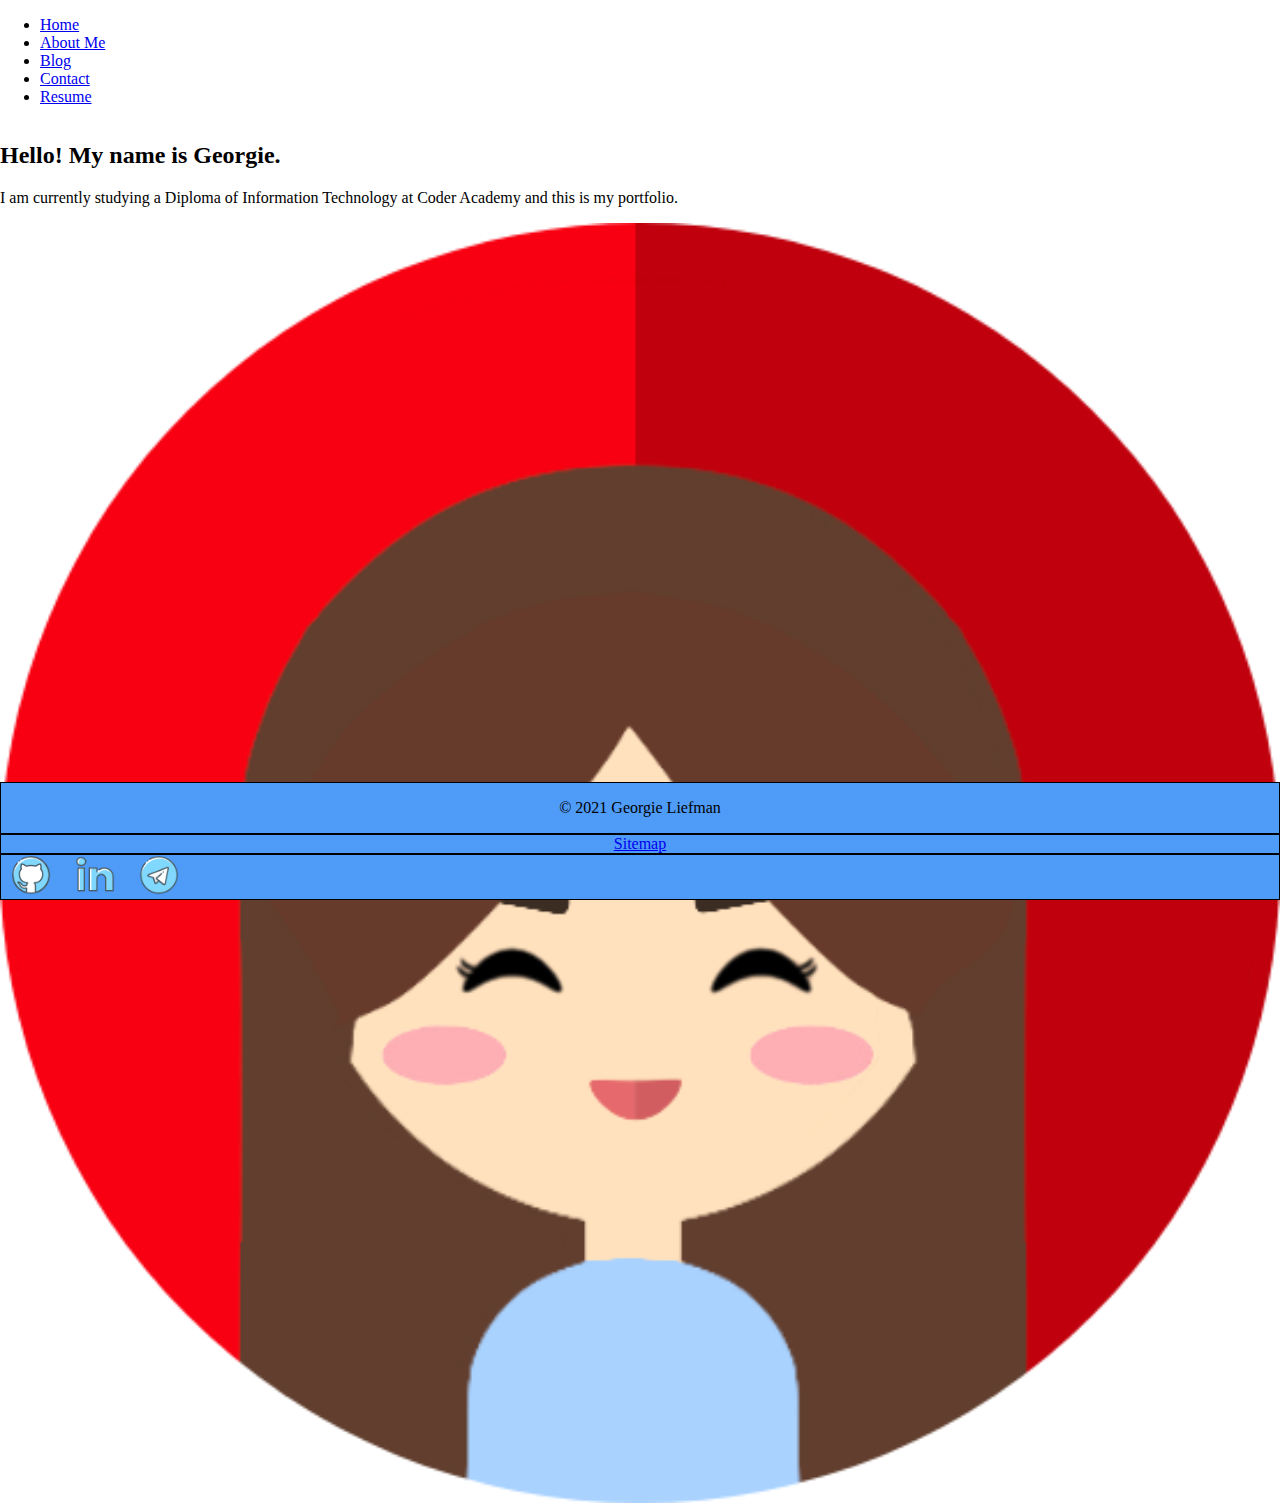
==== index.html @ 690d768b "hamburger menu progress and images" ====
<!DOCTYPE html>
<html lang="en">
    <head>
        <title>Georgie Liefman | Home</title>
        <link rel="stylesheet" type="text/css" href="styles.css">
        <link rel="icon" href="images/favicon.ico" type="image/x-icon" alt="logo"/>
    </head> 
    <body>
        <!-- Navigation bar -->
        <nav class="navbar">
            <ul class="nav-links" id="navigation">
                <li class="nav-item"><a href="index.html">Home</a></li>
                <li class="nav-item"><a href="about.html">About Me</a></li>
                <li class="nav-item"><a href="blogs.html">Blog</a></li>
                <li class="nav-item"><a href="contact.html">Contact</a></li>
                <li class="nav-item"><a href="Resume/Georgie Liefman | Resume.pdf" target="_blank">Resume</a></li>
            </ul>
        </nav>
        <!-- Section with my name and describing purpose of website -->
        <section>
            <header>
                <h2>Hello! My name is Georgie.</h2>
            </header>
            <p>I am currently studying a Diploma of Information Technology at Coder Academy and this is my portfolio.</p>
        </section>
        <img src="Images/clipart_of_me.png" alt="Clipart of me">
        <!-- Footer containing soical media links, copyright info and sitemap -->
        <footer>
            <div id="copyright_info">
                <p>&copy; 2021 Georgie Liefman</p>
            </div>
            <div id="sitemap">
                <a href="#" target="_blank">Sitemap</a>
            </div>
                <div id="footer-images">
                    <ul>
                        <li>
                            <a target="_blank" href="https://github.com/GeorgieLiefman">
                                <img src="Images/social_media_logos/github_footer.png" alt="Github logo" id="footer_image">
                            </a>
                        </li>
                        <li>
                            <a target="_blank" href="https://www.linkedin.com/in/georgie-liefman-459260213/">
                                <img src="Images/social_media_logos/linkedin_footer.png" alt="Linkedin logo" id="footer_image">
                            </a>
                        </li>
                        <li>
                            <a target="_blank" href="mailto: gkb.liefman@gmail.com">
                                <img src="Images/social_media_logos/mail_footer.png" alt="Github logo" id="footer_image">
                            </a>
                        </li>
                    </ul>
                </div>
        </footer>
    </body>
</html>
---- styles.css ----
html, body {
        margin: 0;
        padding: 0;
  }

body {
    background-color: #white;
    min-height: 100vh;
    min-width: 100vw;
    display: flex;
    flex-direction: column;
}

footer {
    background-color: #4f9bf8;
    position: fixed;
    bottom: 0px;
    width: 100%;
    display: flex;
    flex-direction: column;
    justify-content: center;
    margin-top: auto;
    margin-bottom: auto;
}

#copyright_info{
    border:1px solid black;
    text-align: center;
}

#sitemap {
    border:1px solid black;
    text-align: center;
}

#footer-images {
    border:1px solid black;
    display: inline;
}

#footer-images ul {
    padding: 0;
    display: inline;
  }
  
#footer-images li {
    list-style: none;
    margin: 0 10px;
    display: inline;
  }

  #footer-images img {
    display: inline;
    margin-left: auto;
    margin-right: auto;
    max-width: 40px;
  }

  #footer-images a {
    display: flex;
    flex-direction: row;
    display: inline-block;
    margin-left: auto;
    margin-right: auto;
  }
  
#logo {
    height: auto; 
    width: auto; 
    max-width: 300px; 
    max-height: 300px;
}

#selfie {
        width: 100%;
        height: auto;
}
/* colour of font - #1b1f26 */
/* palevioletred - #e4578f, #f5a189 - lightsalmon, #f5a189 lightsalmon */
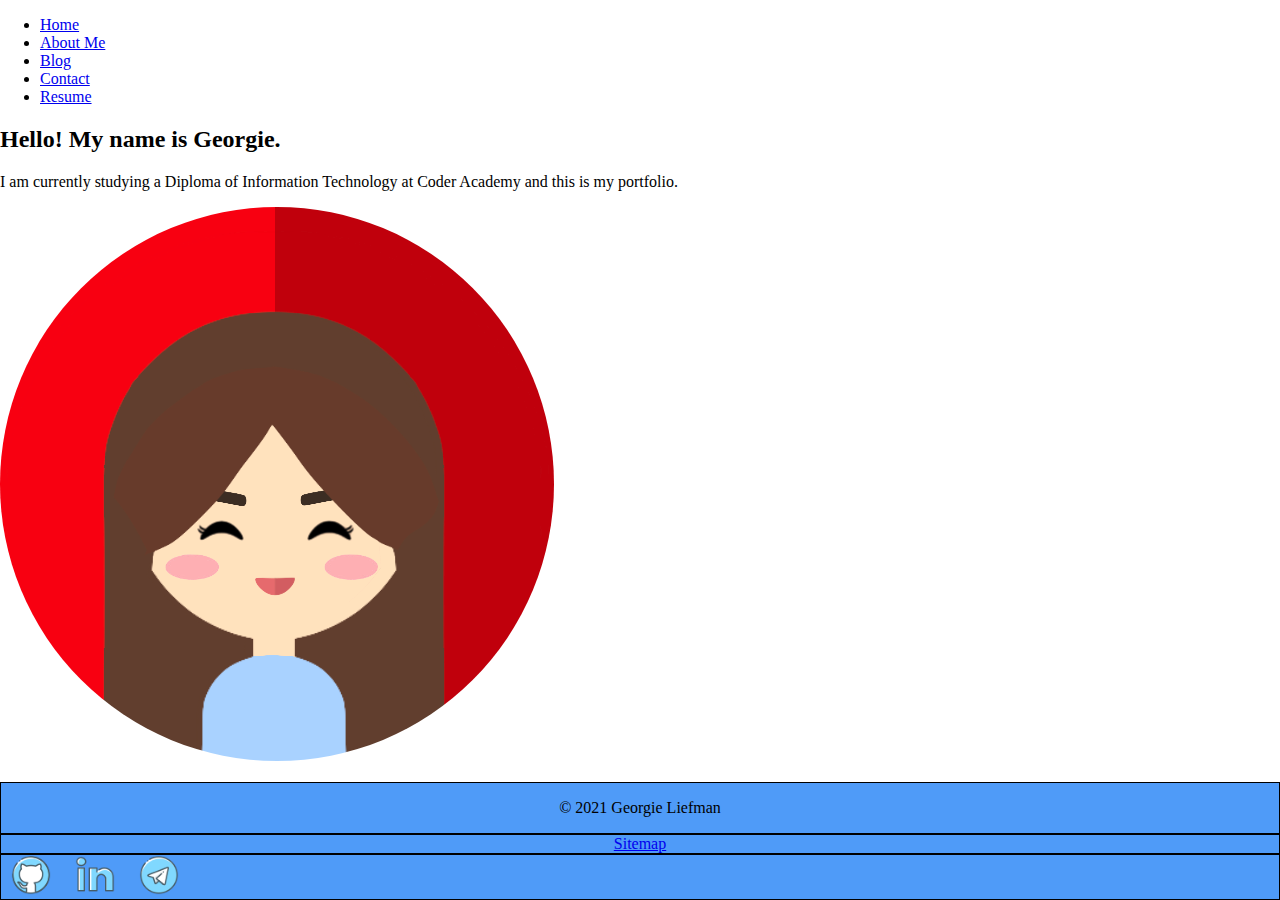
==== commit 3ebf67de: "completed nav bar" ====
--- a/index.html
+++ b/index.html
@@ -24,7 +24,7 @@
             </header>
             <p>I am currently studying a Diploma of Information Technology at Coder Academy and this is my portfolio.</p>
         </section>
-        <img src="Images/clipart_of_me.png" alt="Clipart of me">
+        <img src="Images/clipart_of_me.png" alt="Clipart of me"
         <!-- Footer containing soical media links, copyright info and sitemap -->
         <footer>
             <div id="copyright_info">
--- a/styles.css
+++ b/styles.css
@@ -1,15 +1,8 @@
 html, body {
-        margin: 0;
-        padding: 0;
+    margin: 0;
+    padding: 0;
   }
 
-body {
-    background-color: #white;
-    min-height: 100vh;
-    min-width: 100vw;
-    display: flex;
-    flex-direction: column;
-}
 
 footer {
     background-color: #4f9bf8;
@@ -70,10 +63,3 @@
     max-width: 300px; 
     max-height: 300px;
 }
-
-#selfie {
-        width: 100%;
-        height: auto;
-}
-/* colour of font - #1b1f26 */
-/* palevioletred - #e4578f, #f5a189 - lightsalmon, #f5a189 lightsalmon */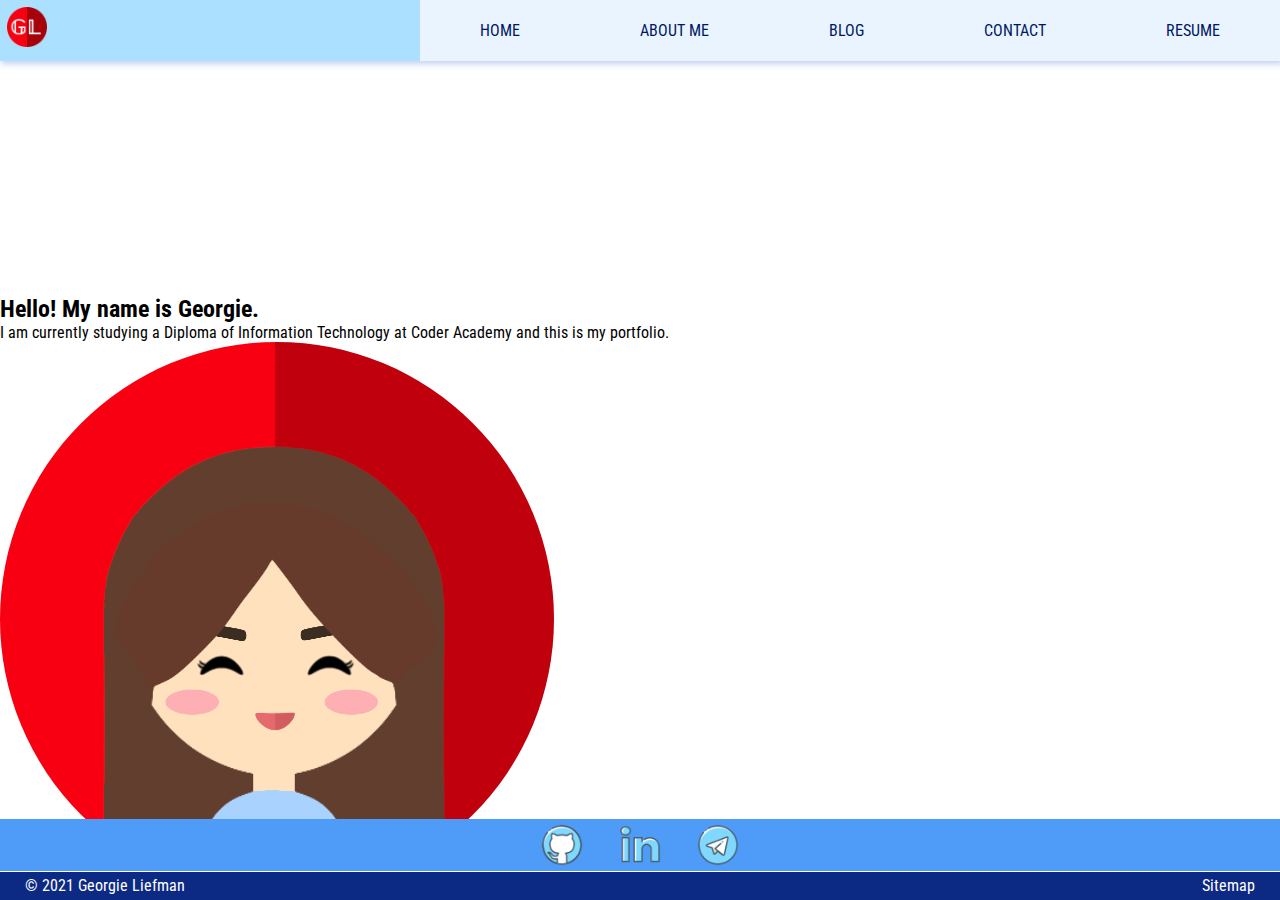
==== commit 1ed3b2f2: "adding updated footer to pages" ====
--- a/index.html
+++ b/index.html
@@ -5,56 +5,58 @@
         <title>Georgie Liefman | Home</title>
         <link rel="stylesheet" type="text/css" href="styles.css">
         <link rel="icon" href="images/favicon.ico" type="image/x-icon" alt="logo"/>
+        <style>
+            @import url('https://fonts.googleapis.com/css2?family=Roboto+Condensed:wght@400;700&display=swap');
+        </style>
     </head> 
     <body>
         <!-- Navigation bar -->
-        <nav class="navbar">
-            <ul class="nav-links" id="navigation">
-                <li class="nav-item"><a href="index.html">Home</a></li>
-                <li class="nav-item"><a href="about.html">About Me</a></li>
-                <li class="nav-item"><a href="blogs.html">Blog</a></li>
-                <li class="nav-item"><a href="contact.html">Contact</a></li>
-                <li class="nav-item"><a href="Resume/Georgie Liefman | Resume.pdf" target="_blank">Resume</a></li>
+        <nav class="top_bar">
+            <a href="index.html" class="logo">
+                <img src="Images/logo.png" alt="logo">
+            </a>
+            <input class="button" type="checkbox" id="button" />
+            <label class="display" for="button"><span class="navigation"></span></label>
+            <ul class="links">
+            <li class="nav-item"><a href="index.html">HOME</a></li>
+                <li class="nav-item"><a href="about.html">ABOUT ME</a></li>
+                <li class="nav-item"><a href="blogs.html">BLOG</a></li>
+                <li class="nav-item"><a href="contact.html">CONTACT</a></li>
+                <li class="nav-item"><a href="Resume/Georgie Liefman | Resume.pdf" target="_blank">RESUME</a></li>
             </ul>
         </nav>
-        <!-- Section with my name and describing purpose of website -->
-        <section>
-            <header>
-                <h2>Hello! My name is Georgie.</h2>
-            </header>
-            <p>I am currently studying a Diploma of Information Technology at Coder Academy and this is my portfolio.</p>
-        </section>
-        <img src="Images/clipart_of_me.png" alt="Clipart of me"
-        <!-- Footer containing soical media links, copyright info and sitemap -->
+        <div class ="page_contents"></div>
+             <!-- Section with my name and describing purpose of website -->
+            <section>
+                <header>
+                    <h2>Hello! My name is Georgie.</h2>
+                </header>
+                <p>I am currently studying a Diploma of Information Technology at Coder Academy and this is my portfolio.</p>
+            </section>
+            <div id="clipart">            
+                <img src="Images/clipart_of_me.png" alt="Clipart of me">
+            </div>
+        </div>
+        <!-- Page footer -->
         <footer>
-            <div id="copyright_info">
-                <p>&copy; 2021 Georgie Liefman</p>
-            </div>
-            <div id="sitemap">
-                <a href="#" target="_blank">Sitemap</a>
-            </div>
-                <div id="footer-images">
-                    <ul>
-                        <li>
-                            <a target="_blank" href="https://github.com/GeorgieLiefman">
-                                <img src="Images/social_media_logos/github_footer.png" alt="Github logo" id="footer_image">
-                            </a>
-                        </li>
-                        <li>
-                            <a target="_blank" href="https://www.linkedin.com/in/georgie-liefman-459260213/">
-                                <img src="Images/social_media_logos/linkedin_footer.png" alt="Linkedin logo" id="footer_image">
-                            </a>
-                        </li>
-                        <li>
-                            <a target="_blank" href="mailto: gkb.liefman@gmail.com">
-                                <img src="Images/social_media_logos/mail_footer.png" alt="Github logo" id="footer_image">
-                            </a>
-                        </li>
-                    </ul>
-                </div>
+            <!-- Social media footer section -->
+            <section class="sm_icons">
+                <ul class="sm_list">
+                    <li><a target="_blank" href="https://github.com/GeorgieLiefman"><img src="Images/social_media_logos/github_footer.png" alt="Github logo"></a></li>
+                    <li><a target="_blank" href="https://www.linkedin.com/in/georgie-liefman-459260213/"><img src="Images/social_media_logos/linkedin_footer.png" alt="Linkedin logo"></a></li>
+                    <li><a target="_blank" href="mailto: gkb.liefman@gmail.com"></a><img src="Images/social_media_logos/mail_footer.png" alt="Mail logo"></a></li>
+                </ul>
+            </section>
+            <!-- Copyright and sitemap footer section -->
+            <section class="copy_map_info">
+                <ul class="copy_map_info_list">
+                    <li>&copy; 2021 Georgie Liefman</li>
+                    <li><a href="#" target="_blank">Sitemap</a></li>
+                </ul>
+            </section>
         </footer>
     </body>
 </html>
-    
+
     
     --- a/styles.css
+++ b/styles.css
@@ -3,6 +3,166 @@
     padding: 0;
   }
 
+body {
+    margin: 0;
+    font-family: 'Roboto Condensed', sans-serif;
+    background-color: white;
+    min-height: 100vh;
+    min-width: 100vw;
+    display: flex;
+    flex-direction: column;
+}
+ 
+  /* Top navigation bar with links to other pages and logo styling */
+  
+.top_bar { 
+    background-color: #abe0fe;
+    box-shadow: 2px 2px 6px 1px rgba(18, 65, 206, 0.247);
+    position: fixed;
+    width: 100%;
+    height: auto;
+    font-family: 'Roboto Condensed', sans-serif; 
+}
+  
+.top_bar ul {
+    margin: 0;
+    padding: 0;
+    list-style: none;
+    overflow: hidden;
+    background-color:rgb(233, 244, 255);
+}
+  
+.top_bar li a {
+    display: block;
+    padding: 15px 15px;
+    border-right: 6px hidden #1242ce;
+    text-decoration: none;
+    color: #001861;
+}
+  
+.top_bar li a:hover,
+.top_bar .button:hover {
+    font-size: 20px;
+    color: #1242ce;
+    font-weight: bold;
+}
+  
+.top_bar .logo img{
+    max-height: 40px;
+    max-width: 40px;
+    padding: 7px 7px;
+}
+  
+/* Transition to open drop-down menu */
+  
+.top_bar .links {
+    clear: both;
+    max-height: 0px;
+    transition: max-height .4s linear;
+}
+  
+  /* Drop-down menu display */
+  
+.top_bar .display {
+    cursor: pointer;
+    display: inline-block;
+    float: right;
+    padding: 30px 19px;
+    position: relative;
+  }
+  
+.top_bar .display .navigation {
+    background: #f80011;
+    display: block;
+    height: 1.5px;
+    position: relative;
+    transition: .15s linear;
+    width: 22px;
+}
+  
+.top_bar .display .navigation:before,
+.top_bar .display .navigation:after {
+    background: #f80011;
+    content: '';
+    display: block;
+    height: 100%;
+    position: absolute;
+    transition:  .15s linear;
+    width: 100%;
+}
+
+.top_bar .display .navigation:before {
+    top: 6px;
+}
+
+.top_bar .display .navigation:after {
+    top: -6px;
+}
+
+/* Button to control drop-down menu */
+
+.top_bar .button {
+    display: none;
+}
+
+.top_bar .button:checked ~ .links {
+    max-height: 600px;
+}
+
+.top_bar .button:checked ~ .display .navigation {
+    background: transparent;
+}
+
+.top_bar .button:checked ~ .display .navigation:before {
+    transform: rotate(-45deg);
+}
+
+.top_bar .button:checked ~ .display .navigation:after {
+    transform: rotate(45deg);
+}
+
+.top_bar .button:checked ~ .display:not(.steps) .navigation:before,
+.top_bar .button:checked ~ .display:not(.steps) .navigation:after {
+    top: 1px;
+}
+
+/* Navigation bar display for medium devices (landscape tablets, 768px and up) */
+
+@media only screen and (min-width: 768px) {
+    .top_bar li {
+        float: left;
+    }
+    .top_bar li a {
+        padding: 21px 40px;
+    }
+    .top_bar .links {
+        clear: none;
+        float: right;
+        max-height: none;
+    }
+    .top_bar .display {
+        display: none;
+    }
+}
+
+/* Navigation bar display for large devices (laptops/desktops, 992px and up) */
+
+@media only screen and (min-width: 992px) {
+    .top_bar li {
+        float: left;
+    }
+    .top_bar li a {
+        padding: 21px 60px;
+    }
+    .top_bar .links {
+        clear: none;
+        float: right;
+        max-height: none;
+    }
+    .top_bar .display {
+        display: none;
+    }
+}
 
 footer {
     background-color: #4f9bf8;
@@ -16,46 +176,115 @@
     margin-bottom: auto;
 }
 
-#copyright_info{
-    border:1px solid black;
-    text-align: center;
-}
-
-#sitemap {
-    border:1px solid black;
-    text-align: center;
-}
-
-#footer-images {
-    border:1px solid black;
-    display: inline;
-}
-
-#footer-images ul {
+/* General display for footer */
+* {
+    
+    margin: 0;
     padding: 0;
-    display: inline;
-  }
-  
-#footer-images li {
+  }
+
+ul {
     list-style: none;
-    margin: 0 10px;
-    display: inline;
-  }
-
-  #footer-images img {
-    display: inline;
-    margin-left: auto;
-    margin-right: auto;
-    max-width: 40px;
-  }
-
-  #footer-images a {
-    display: flex;
-    flex-direction: row;
-    display: inline-block;
-    margin-left: auto;
-    margin-right: auto;
-  }
+    padding-left: 0;
+  }
+
+footer {
+    background-color: #4f9bf8;
+    color: #ffffff;
+    font-size: 11pt;
+    line-height: 0;
+  }
+
+footer a {
+    text-decoration: none;
+    color: #ffffff;
+  }
+
+a:hover {
+    color: #f80011;
+  }
+  
+  /* Command makes footer stick to bottom of the page and margins for page content*/
+  
+.page_contents {
+    flex: 1;
+    margin-top: 70px;
+    margin-left: 20px;
+  }
+
+  /* Display for section containing icons and links to social media */
+
+  sm_icons {
+    padding: 0px 20px;
+  }
+
+.sm_list {
+    display: flex;
+    justify-content: center;
+    border-bottom: 1px #ffffff ridge; 
+  }
+
+.sm_list li {
+    margin: 5px;
+    padding: 0px 3px;
+  }
+
+.sm_list img {
+    max-width: 33px;
+    max-height: 33px;
+  }
+
+  /* Display for section containing copyright info and link to sitemap */
+
+.copy_map_info {
+    padding: 14px 25px;
+    background-color: #0c2a83;
+  }
+
+.copy_map_info_list {
+    width: 100%;
+    display: flex;
+    flex-wrap: wrap;
+    justify-content: space-between;
+  }
+
+.copy_map_info_list li {
+    margin: 0px 0px;
+    white-space: normal;
+  }
+ 
+/* Footer bar display for medium devices (landscape tablets, 768px and up) */
+
+@media only screen and (min-width: 768px) {
+    footer {
+        font-size: 12pt;
+      }
+
+      .sm_list img {
+        max-width: 35px;
+        max-height: 35px;
+      }
+    
+      .sm_list li {
+        padding: 0px 10px;
+      }
+}
+
+/* Footer bar display for large devices (laptops/desktops, 992px and up) */
+
+@media only screen and (min-width: 992px) {
+    footer {
+        font-size: 12pt;
+      }      
+    
+    .sm_list img {
+        max-width: 42px;
+        max-height: 42px;
+    }
+
+    .sm_list li {
+        padding: 0px 13px;
+    }
   
 #logo {
     height: auto; 
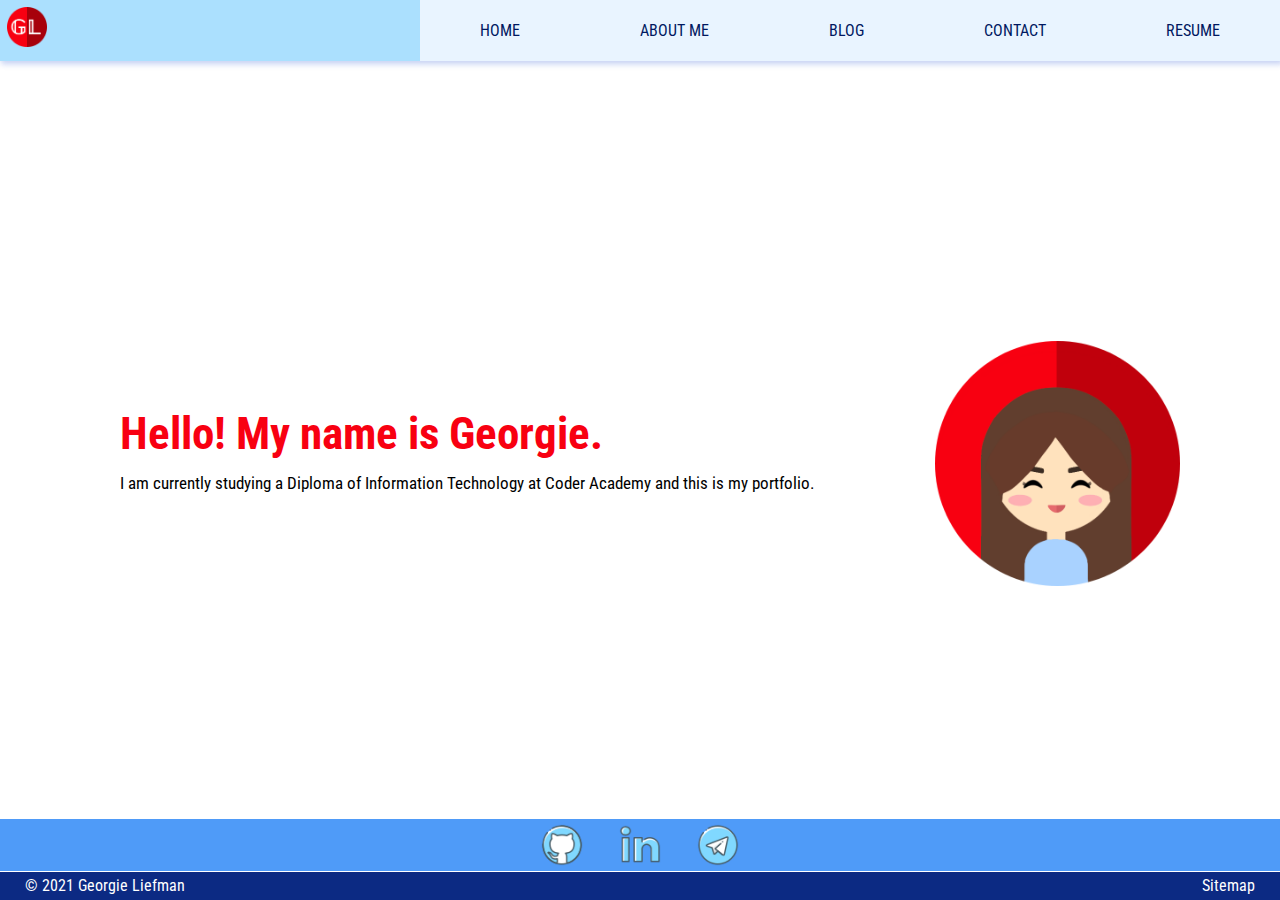
==== commit e166cde5: "Completed CSS styling for index file" ====
--- a/index.html
+++ b/index.html
@@ -1,9 +1,8 @@
- 
 <!DOCTYPE html>
 <html lang="en">
     <head>
         <title>Georgie Liefman | Home</title>
-        <link rel="stylesheet" type="text/css" href="styles.css">
+        <link rel="stylesheet" type="text/css" href="index.css">
         <link rel="icon" href="images/favicon.ico" type="image/x-icon" alt="logo"/>
         <style>
             @import url('https://fonts.googleapis.com/css2?family=Roboto+Condensed:wght@400;700&display=swap');
@@ -25,9 +24,9 @@
                 <li class="nav-item"><a href="Resume/Georgie Liefman | Resume.pdf" target="_blank">RESUME</a></li>
             </ul>
         </nav>
-        <div class ="page_contents"></div>
+        <div class ="page_contents">
              <!-- Section with my name and describing purpose of website -->
-            <section>
+            <section class="text">
                 <header>
                     <h2>Hello! My name is Georgie.</h2>
                 </header>
@@ -44,7 +43,7 @@
                 <ul class="sm_list">
                     <li><a target="_blank" href="https://github.com/GeorgieLiefman"><img src="Images/social_media_logos/github_footer.png" alt="Github logo"></a></li>
                     <li><a target="_blank" href="https://www.linkedin.com/in/georgie-liefman-459260213/"><img src="Images/social_media_logos/linkedin_footer.png" alt="Linkedin logo"></a></li>
-                    <li><a target="_blank" href="mailto: gkb.liefman@gmail.com"></a><img src="Images/social_media_logos/mail_footer.png" alt="Mail logo"></a></li>
+                    <li><a target="_blank" href="mailto:gkb.liefman@gmail.com"><img src="Images/social_media_logos/mail_footer.png" alt="Mail logo"></a></li>
                 </ul>
             </section>
             <!-- Copyright and sitemap footer section -->
--- a/index.css
+++ b/index.css
@@ -0,0 +1,376 @@
+html, body {
+    margin: 0;
+    padding: 0;
+  }
+
+body {
+    margin: 0;
+    font-family: 'Roboto Condensed', sans-serif;
+    background-color: white;
+    min-height: 100vh;
+    min-width: 100vw;
+    display: flex;
+    flex-direction: column;
+}
+ 
+/* Top navigation bar with links to other pages and logo styling */
+  
+.top_bar { 
+    background-color: #abe0fe;
+    box-shadow: 2px 2px 6px 1px rgba(18, 65, 206, 0.247);
+    position: fixed;
+    width: 100%;
+    height: auto;
+    font-family: 'Roboto Condensed', sans-serif; 
+}
+  
+.top_bar ul {
+    margin: 0;
+    padding: 0;
+    list-style: none;
+    overflow: hidden;
+    background-color:rgb(233, 244, 255);
+}
+  
+.top_bar li a {
+    display: block;
+    padding: 15px 15px;
+    border-right: 6px hidden #1242ce;
+    text-decoration: none;
+    color: #001861;
+}
+  
+.top_bar li a:hover,
+.top_bar .button:hover {
+    font-size: 20px;
+    color: #1242ce;
+    font-weight: bold;
+}
+  
+.top_bar .logo img{
+    max-height: 40px;
+    max-width: 40px;
+    padding: 7px 7px;
+}
+  
+/* Transition to open drop-down menu */
+  
+.top_bar .links {
+    clear: both;
+    max-height: 0px;
+    transition: max-height .4s linear;
+}
+  
+/* Drop-down menu display */
+  
+.top_bar .display {
+    cursor: pointer;
+    display: inline-block;
+    float: right;
+    padding: 30px 19px;
+    position: relative;
+  }
+  
+.top_bar .display .navigation {
+    background: #f80011;
+    display: block;
+    height: 1.5px;
+    position: relative;
+    transition: .15s linear;
+    width: 22px;
+}
+  
+.top_bar .display .navigation:before,
+.top_bar .display .navigation:after {
+    background: #f80011;
+    content: '';
+    display: block;
+    height: 100%;
+    position: absolute;
+    transition:  .15s linear;
+    width: 100%;
+}
+
+.top_bar .display .navigation:before {
+    top: 6px;
+}
+
+.top_bar .display .navigation:after {
+    top: -6px;
+}
+
+/* Button to control drop-down menu */
+
+.top_bar .button {
+    display: none;
+}
+
+.top_bar .button:checked ~ .links {
+    max-height: 600px;
+}
+
+.top_bar .button:checked ~ .display .navigation {
+    background: transparent;
+}
+
+.top_bar .button:checked ~ .display .navigation:before {
+    transform: rotate(-45deg);
+}
+
+.top_bar .button:checked ~ .display .navigation:after {
+    transform: rotate(45deg);
+}
+
+.top_bar .button:checked ~ .display:not(.steps) .navigation:before,
+.top_bar .button:checked ~ .display:not(.steps) .navigation:after {
+    top: 1px;
+}
+
+/* Navigation bar display for medium devices (landscape tablets, 768px and up) */
+
+@media only screen and (min-width: 768px) {
+  .top_bar li {
+      float: left;
+  }
+  .top_bar li a {
+      padding: 21px 40px;
+  }
+  .top_bar .links {
+      clear: none;
+      float: right;
+      max-height: none;
+  }
+  .top_bar .display {
+      display: none;
+  }
+}
+
+/* Navigation bar display for large devices (laptops/desktops, 992px and up) */
+
+@media only screen and (min-width: 992px) {
+  .top_bar li {
+      float: left;
+  }
+  .top_bar li a {
+      padding: 21px 60px;
+  }
+  .top_bar .links {
+      clear: none;
+      float: right;
+      max-height: none;
+  }
+  .top_bar .display {
+      display: none;
+  }
+}
+
+/* Command makes footer stick to bottom of the page and margins for page content*/
+  
+.page_contents {
+  display: flex;
+  flex-wrap: wrap;
+  flex-direction: column;
+  justify-content: center;
+  flex: 1;
+  align-items: center;
+  margin-bottom: ;
+  
+}
+
+/* Text styling within page contents */
+.text {
+  padding: 0px 20px 0px 20px;
+  text-align: center;
+}
+
+.text h2 {
+  color: #f80011;
+  font-size: 20pt;
+}
+
+.text p {
+  font-size: 11.5pt;
+  margin-top: 10px;
+}
+
+/* Image styling within page contents */
+
+#clipart {
+  margin: 40px;
+}
+#clipart img{
+  max-width: 210px;
+  max-height: auto;
+}
+
+/* Page content image and text display for medium devices (landscape tablets, 768px and up) */
+
+@media only screen and (min-width: 768px) {
+  .text h2 {
+    color: #f80011;
+    font-size: 26pt;
+  }
+  
+  .text p {
+    font-size: 13pt;
+    margin-top: 13px;
+  }
+  
+  #clipart {
+    margin: 50px 0px 20px 0px;
+  }
+  #clipart img{
+    max-width: 230px;
+    max-height: auto;
+  }
+}
+
+/* Page content image and text for large devices (laptops/desktops, 992px and up) */
+
+@media only screen and (min-width: 992px) {
+  .page_contents {
+    display: flex;
+    flex-direction: row;
+    justify-content: space-evenly;
+  }
+  
+  .text {
+    text-align: left;
+  }
+  
+  .text h2 {
+    color: #f80011;
+    font-size: 34pt;
+  }
+  
+  .text p {
+    font-size: 13pt;
+    margin-top: 13px;
+  }
+  
+  #clipart {
+    margin: 50px 0px 20px;
+  }
+
+  #clipart img{
+    max-width: 245px;
+    max-height: auto;
+    
+  }
+}
+
+footer {
+    background-color: #4f9bf8;
+    position: fixed;
+    bottom: 0px;
+    width: 100%;
+    display: flex;
+    flex-direction: column;
+    justify-content: center;
+    margin-top: auto;
+    margin-bottom: auto;
+}
+
+/* General display for footer */
+
+* {
+    
+    margin: 0;
+    padding: 0;
+  }
+
+ul {
+    list-style: none;
+    padding-left: 0;
+  }
+
+footer {
+    background-color: #4f9bf8;
+    color: #ffffff;
+    font-size: 11pt;
+    line-height: 0;
+  }
+
+footer a {
+    text-decoration: none;
+    color: #ffffff;
+  }
+
+a:hover {
+    color: #f80011;
+  }
+
+/* Display for section containing icons and links to social media */
+
+  sm_icons {
+    padding: 0px 20px;
+  }
+
+.sm_list {
+    display: flex;
+    justify-content: center;
+    border-bottom: 1px #ffffff ridge; 
+  }
+
+.sm_list li {
+    margin: 5px;
+    padding: 0px 3px;
+  }
+
+.sm_list img {
+    max-width: 33px;
+    max-height: 33px;
+  }
+
+/* Display for section containing copyright info and link to sitemap */
+
+.copy_map_info {
+    padding: 14px 25px;
+    background-color: #0c2a83;
+  }
+
+.copy_map_info_list {
+    width: 100%;
+    display: flex;
+    flex-wrap: wrap;
+    justify-content: space-between;
+  }
+
+.copy_map_info_list li {
+    margin: 0px 0px;
+    white-space: normal;
+  }
+ 
+/* Footer bar display for medium devices (landscape tablets, 768px and up) */
+
+@media only screen and (min-width: 768px) {
+  footer {
+      font-size: 12pt;
+    }
+
+    .sm_list img {
+      max-width: 35px;
+      max-height: 35px;
+    }
+  
+    .sm_list li {
+      padding: 0px 10px;
+    }
+}
+
+/* Footer bar display for large devices (laptops/desktops, 992px and up) */
+
+@media only screen and (min-width: 992px) {
+  footer {
+      font-size: 12pt;
+    }      
+  
+  .sm_list img {
+      max-width: 42px;
+      max-height: 42px;
+  }
+
+  .sm_list li {
+      padding: 0px 13px;
+  }
+}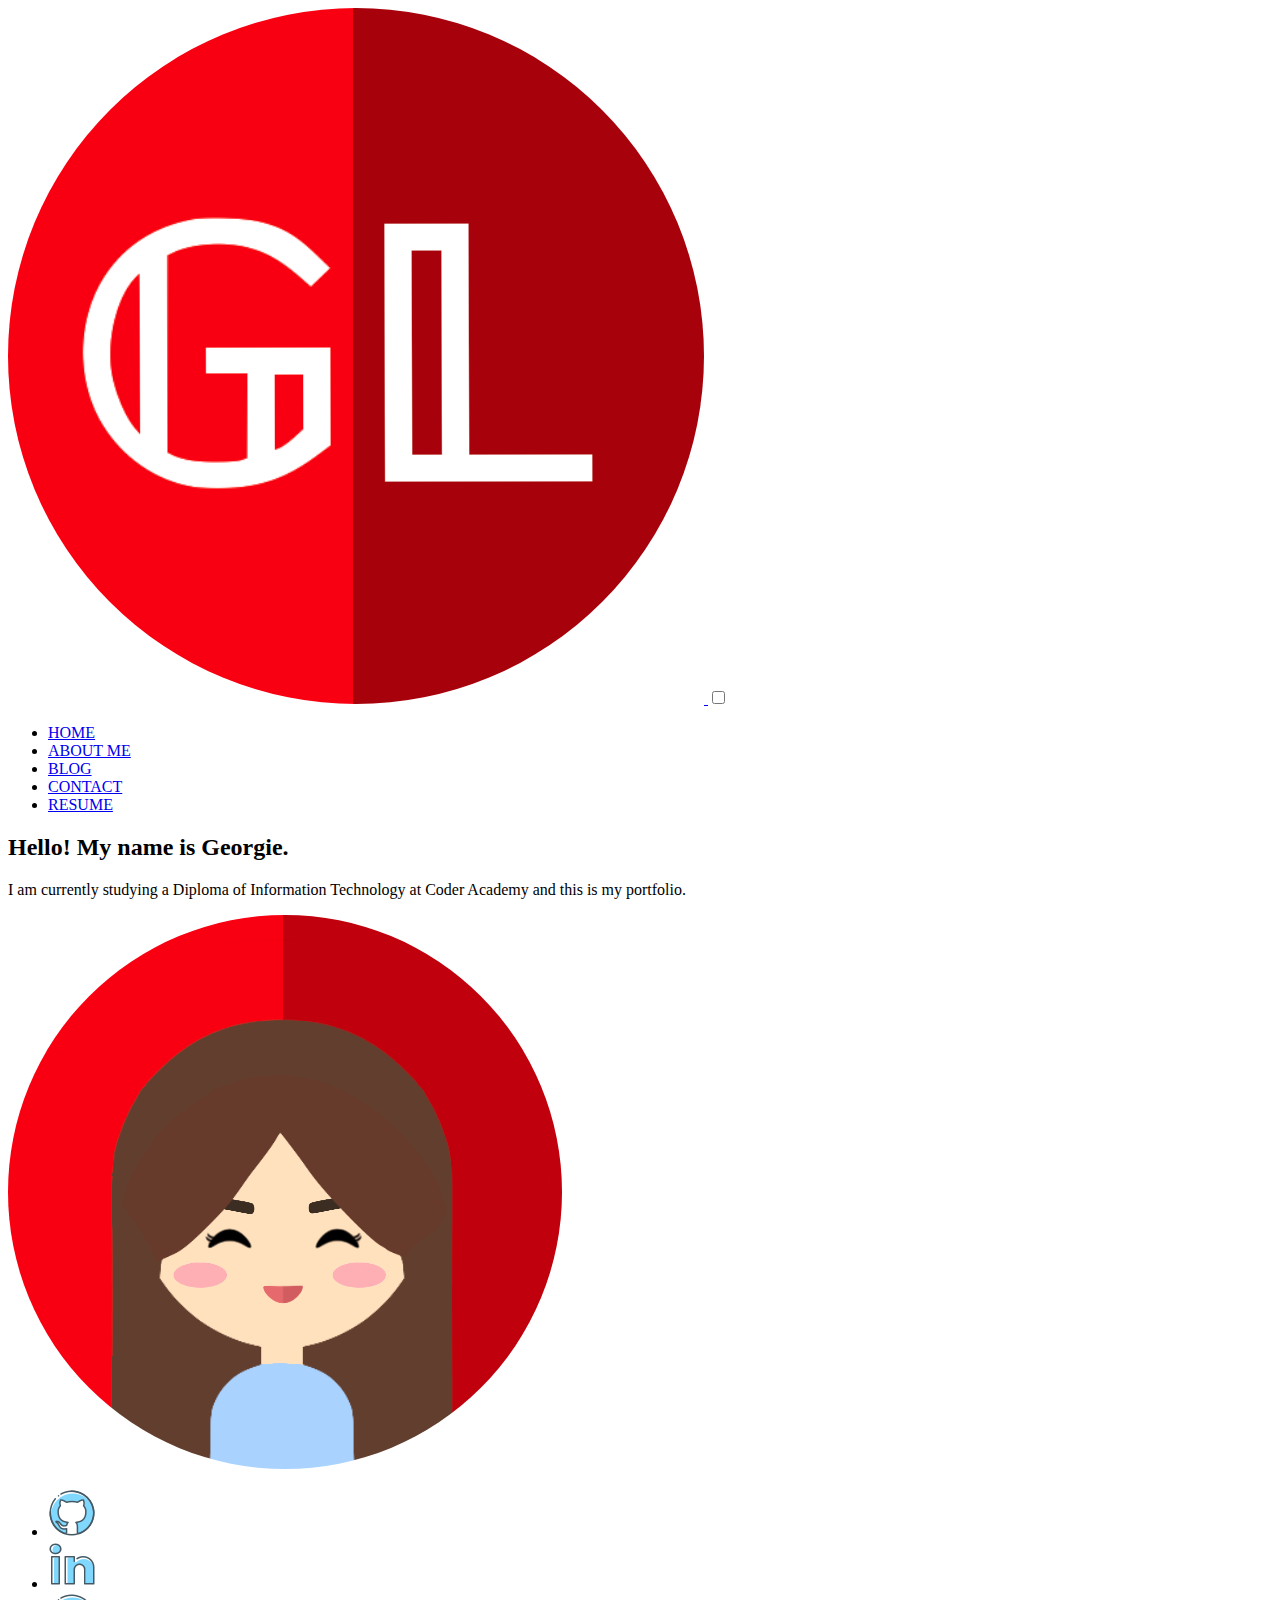
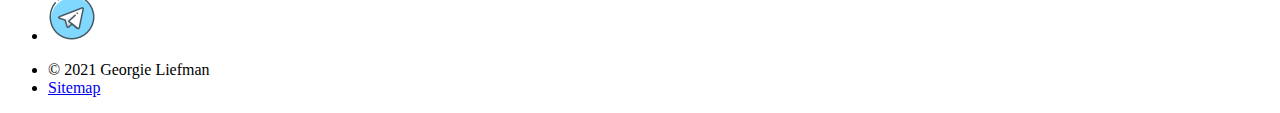
==== commit a394d2aa: "integrity hashes" ====
--- a/index.html
+++ b/index.html
@@ -2,8 +2,9 @@
 <html lang="en">
     <head>
         <title>Georgie Liefman | Home</title>
-        <link rel="stylesheet" type="text/css" href="index.css">
-        <link rel="icon" href="images/favicon.ico" type="image/x-icon" alt="logo"/>
+        <meta name="viewport" content="width=device-width, initial-scale=1.0">
+        <link rel="stylesheet" type="text/css" href="index.css" integrity="sha256-/rEy4oulHPCM0NepAmbSQU1qd89MPAJukY68NgG1Zbw= sha384-z4k9tgQMTOGX4zqk7IkVmXCHMzkwwPOiPJN5JNjcz0ImZd/oKUEYuH+gDeIu9gMR sha512-VElD+VMSsGBOBVUB1mpcyw033A5bP6cNtSzc/jdRCzolYMRS4QVdChfw6fhAuYYPyXxF8f6StikkUSOMlgXw7g==" crossorigin="anonymous"/>
+        <link rel="icon" href="Images/favicon.ico" type="image/x-icon" alt="My logo"/>
         <style>
             @import url('https://fonts.googleapis.com/css2?family=Roboto+Condensed:wght@400;700&display=swap');
         </style>
@@ -12,12 +13,12 @@
         <!-- Navigation bar -->
         <nav class="top_bar">
             <a href="index.html" class="logo">
-                <img src="Images/logo.png" alt="logo">
+                <img src="Images/logo.png" alt="My logo">
             </a>
             <input class="button" type="checkbox" id="button" />
             <label class="display" for="button"><span class="navigation"></span></label>
             <ul class="links">
-            <li class="nav-item"><a href="index.html">HOME</a></li>
+                <li class="nav-item"><a href="index.html">HOME</a></li>
                 <li class="nav-item"><a href="about.html">ABOUT ME</a></li>
                 <li class="nav-item"><a href="blogs.html">BLOG</a></li>
                 <li class="nav-item"><a href="contact.html">CONTACT</a></li>
@@ -50,7 +51,7 @@
             <section class="copy_map_info">
                 <ul class="copy_map_info_list">
                     <li>&copy; 2021 Georgie Liefman</li>
-                    <li><a href="#" target="_blank">Sitemap</a></li>
+                    <li><a href="sitemap.xml" target="_blank">Sitemap</a></li>
                 </ul>
             </section>
         </footer>
--- a/index.css
+++ b/index.css
@@ -172,12 +172,11 @@
   flex-direction: column;
   justify-content: center;
   flex: 1;
-  align-items: center;
-  margin-bottom: ;
-  
+  align-items: center; 
 }
 
 /* Text styling within page contents */
+
 .text {
   padding: 0px 20px 0px 20px;
   text-align: center;
@@ -206,6 +205,9 @@
 /* Page content image and text display for medium devices (landscape tablets, 768px and up) */
 
 @media only screen and (min-width: 768px) {
+
+    /* Text adjustments */
+
   .text h2 {
     color: #f80011;
     font-size: 26pt;
@@ -215,10 +217,13 @@
     font-size: 13pt;
     margin-top: 13px;
   }
+
+    /* Image resizing and redefining borders */
   
   #clipart {
     margin: 50px 0px 20px 0px;
   }
+
   #clipart img{
     max-width: 230px;
     max-height: auto;
@@ -228,12 +233,17 @@
 /* Page content image and text for large devices (laptops/desktops, 992px and up) */
 
 @media only screen and (min-width: 992px) {
+
+  /* Flex display adjusments so content displays side-by-side for large devices */
+
   .page_contents {
     display: flex;
     flex-direction: row;
     justify-content: space-evenly;
   }
   
+  /* Text adjustments for large devices */
+
   .text {
     text-align: left;
   }
@@ -248,6 +258,8 @@
     margin-top: 13px;
   }
   
+  /* Image resizing and redefining borders for large devices */
+
   #clipart {
     margin: 50px 0px 20px;
   }
@@ -258,6 +270,8 @@
     
   }
 }
+
+/* General display for footer */
 
 footer {
     background-color: #4f9bf8;
@@ -271,10 +285,7 @@
     margin-bottom: auto;
 }
 
-/* General display for footer */
-
 * {
-    
     margin: 0;
     padding: 0;
   }
@@ -302,7 +313,7 @@
 
 /* Display for section containing icons and links to social media */
 
-  sm_icons {
+  .sm_icons {
     padding: 0px 20px;
   }
 
@@ -344,6 +355,7 @@
 /* Footer bar display for medium devices (landscape tablets, 768px and up) */
 
 @media only screen and (min-width: 768px) {
+
   footer {
       font-size: 12pt;
     }
@@ -361,9 +373,14 @@
 /* Footer bar display for large devices (laptops/desktops, 992px and up) */
 
 @media only screen and (min-width: 992px) {
+
+  /* Text adjustments for large devices */
+
   footer {
       font-size: 12pt;
     }      
+
+  /* Image resizing and redefining padding for large devices */
   
   .sm_list img {
       max-width: 42px;
